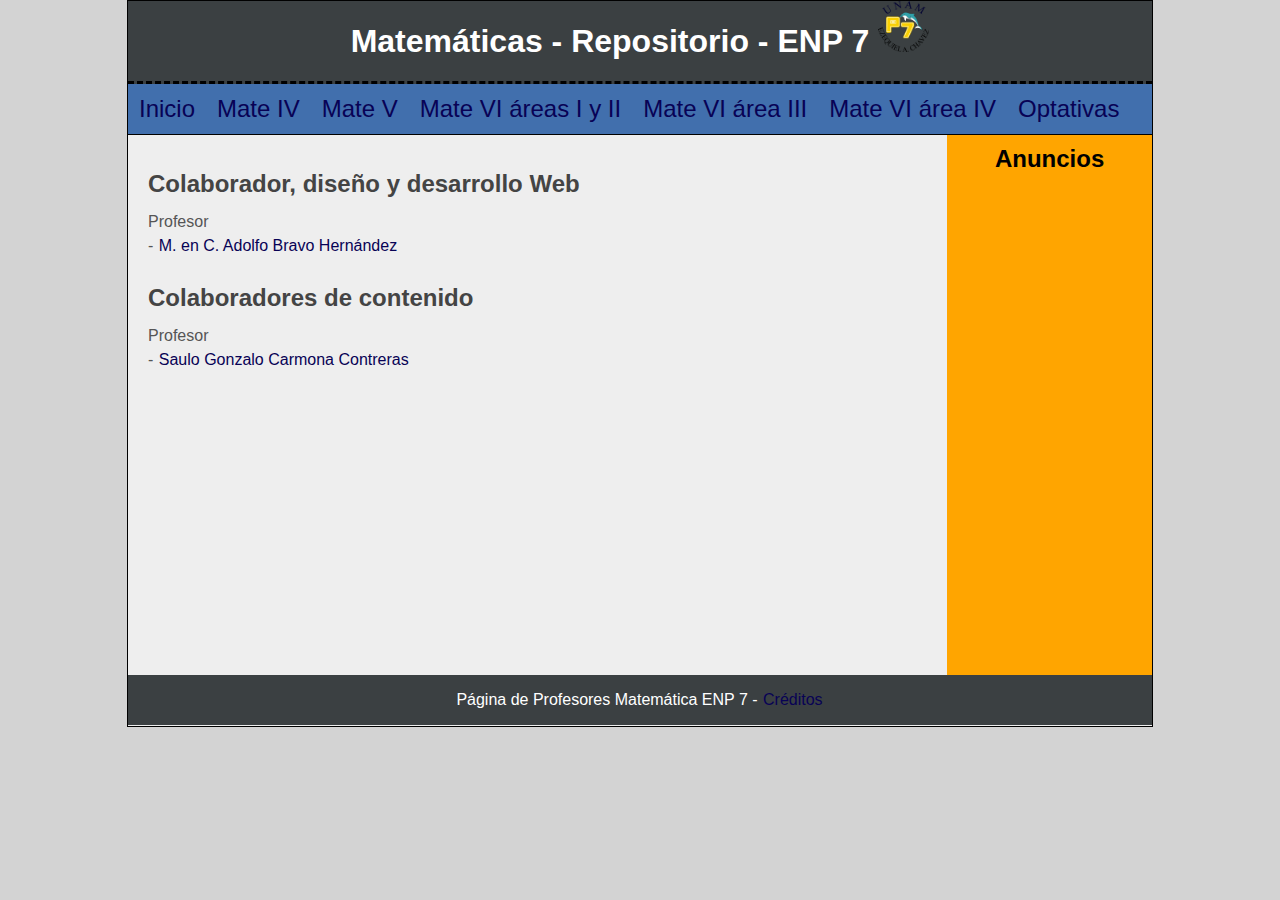
==== creditos.html @ 5eccd354 "se corrige espacio en mate description" ====
<!DOCTYPE html>
<html lang="es">
    <head>
        <!-- Google tag (gtag.js) -->
        <script async src="https://www.googletagmanager.com/gtag/js?id=G-KSGRS9XQ7N"></script>
        <script>
        window.dataLayer = window.dataLayer || [];
        function gtag(){dataLayer.push(arguments);}
        gtag('js', new Date());

        gtag('config', 'G-KSGRS9XQ7N');
        </script>

        <meta charset="utf-8" />
        <meta name="description" content="Repositorio de archivos y enlaces de material didáctico, creado o recolectado por profesores de Matemática de ENP 7, para uso de quien esté interesado en mejorar o generar capacidades en matemática con base a temas relacionados en el plan de estudios de la Escuela Nacional Preparatoria de la UNAM." />
        <meta name="author" content="M en C Adolfo Bravo Hernández" />
        <title>
            Mate - ENP 7
        </title>
        <link rel="icon" type="image/png" href="img/fivicon.png"/>
        <link rel="stylesheet" type="text/css" href="css/style.css"/>
        
    </head>
    <body>
        <div id="container">
            <header>
                <h1>Matemáticas - Repositorio - ENP 7 <img src="img/logoP7.png" width="5%"/></h1>
            </header>
            <nav>
                <ul>
                    <li>
                        <a href="index.html">
                            Inicio
                        </a>
                    </li>
                    <li>
                        <a href="mateiv.html">
                            Mate IV
                        </a>
                    </li>
                    <li>
                        <a href="matev.html">
                            Mate V
                        </a>
                    </li>
                    <li>
                        <a href="matevi-12.html">
                            Mate VI áreas I y II
                        </a>
                    </li>
                    <li>
                        <a href="matevi-3.html">
                            Mate VI área III
                        </a>
                    </li>
                    <li>
                        <a href="matevi-4.html">
                            Mate VI área IV
                        </a>
                    </li>
                    <li>
                        <a href="optativas.html">
                           Optativas
                       </a>
                    </li>
                </ul>
            </nav>
            <div class="clearfix"></div>
            <section id="content">
                <article class="article">
                    <h4 class="card-title">Colaborador, diseño y desarrollo Web</h4>
					<p class="card-text">Profesor<br>- <a target="_blank"
                         href="http://www.paginaspersonales.unam.mx/app/webroot/index.php/academicos/datosContacto/alias:adolfobravo">M. en C. Adolfo Bravo Hernández</a></p>
                </article>
                <article class="article">
                    <h4 class="card-title">Colaboradores de contenido</h4>
					<p class="card-text">Profesor<br>- <a target="_blank" href="http://paginaspersonales.unam.mx/app/webroot/index.php/academicos/datosContacto/alias:saulogonzalocarmona">Saulo Gonzalo Carmona Contreras</a></p>
                </article>
                
            </section>
            <aside>
                <h2>Anuncios</h2>
            </aside>
            <div class="clearfix"></div>
            <footer>
                Página de Profesores Matemática ENP 7 - <a href="creditos.html">Créditos</a>
            </footer>
            
        </div>
       
    </body>
</html>
---- css/style.css ----
*{
    margin: 0px;
    padding: 0px;
}
body{
    background:lightgray;
    font-family: Arial, Helvetica, sans-serif;
}

#container{
    width: 80%;
    margin: 0px auto;
    border: 1px solid black;
}

header{
    background: #3b4042;
    color: white;
    height: 80px;
    width: 100%;
    margin: 0px;
    text-align: center;
    line-height: 80px;
    border-bottom: 3px dashed black;
}

nav{
    background: #416fad;
    height: 50px;
    border-bottom: 1px solid black;
}
nav ul li{
    float: left;
    list-style: none;
    margin: 10px;
    line-height: 30px;
}

#content{
    float: left;
    width: calc(80% - 40px);
    background: #eee;
    min-height: 500px;
    padding: 20px;
}

#contentwa{
    float: left;
    width: calc(100% - 40px);
    background: #eee;
    min-height: 500px;
    padding: 20px;
}

aside{
    float: left;
    width: calc(20% - 20px);
    background: orange;
    min-height: 520px;
    padding: 10px;
}

aside h2{
  text-align: center;
}

footer{
    background: #3b4042;
    color: white;
    height: 50px;
    line-height: 50px;
    text-align: center;
    border-bottom: 1px solid #eee;
}
.clearfix{
    clear: both;
}
.article{
    color: black;
    margin-top: 15px;
    margin-bottom: 15px;
    padding-bottom: 10px;
    border-bottom: 1px solid #eee;
}

.article: :first-child{
    border-top: 1px solid #eee;
}

.article h2{
    font-size: 25px;
}

a {
    outline: none;
    text-decoration: none;
    padding: 2px 1px 0;
  }
  
  a:link {
    color: #080255;
  }
  
  a:visited {
    color: #080255;
  }
  
  a:focus {
    border-bottom: 1px solid;
    background: #bae498;
  }
  
  a:hover {
    border-bottom: 1px solid;
    background: #cdfeaa;
  }
  
  a:active {
    background: #12b9e2;
    color: #cdfeaa;
  }

  ul,
ol,
dl,
p {
  font-size: 1.5rem;
}

li,
p {
  line-height: 1.5;
}

/* Estilos para las listas de descripciones */

dd,
dt {
  line-height: 1.5;
}

dt {
  font-weight: bold;
}

dd {
  margin-bottom: 1.5rem;
}

.card-title {
  margin-bottom: 0.75rem;
  color:#444444;
  font-size: 1.5rem;
}

.card-text {
  color:#555555;
  font-size: 1rem;
}
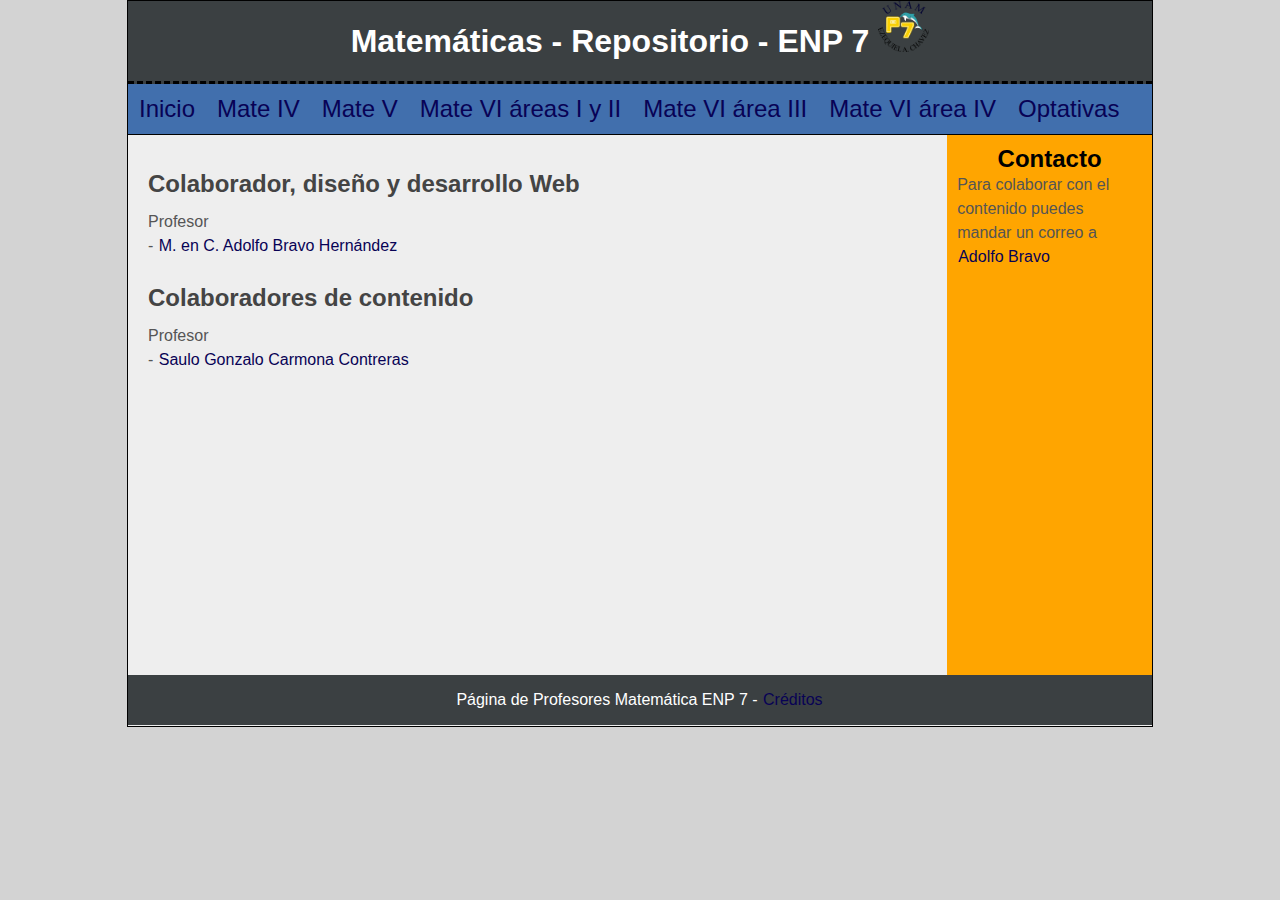
==== commit cf5342d5: "se agrega mailto en creditos" ====
--- a/creditos.html
+++ b/creditos.html
@@ -79,7 +79,10 @@
                 
             </section>
             <aside>
-                <h2>Anuncios</h2>
+                <h2>Contacto</h2>
+                <p class="card-text">Para colaborar con el contenido puedes mandar un correo a 
+                    <a href="mailto:adolfo.bravo@enp.unam.mx">Adolfo Bravo</a>
+                </p>
             </aside>
             <div class="clearfix"></div>
             <footer>
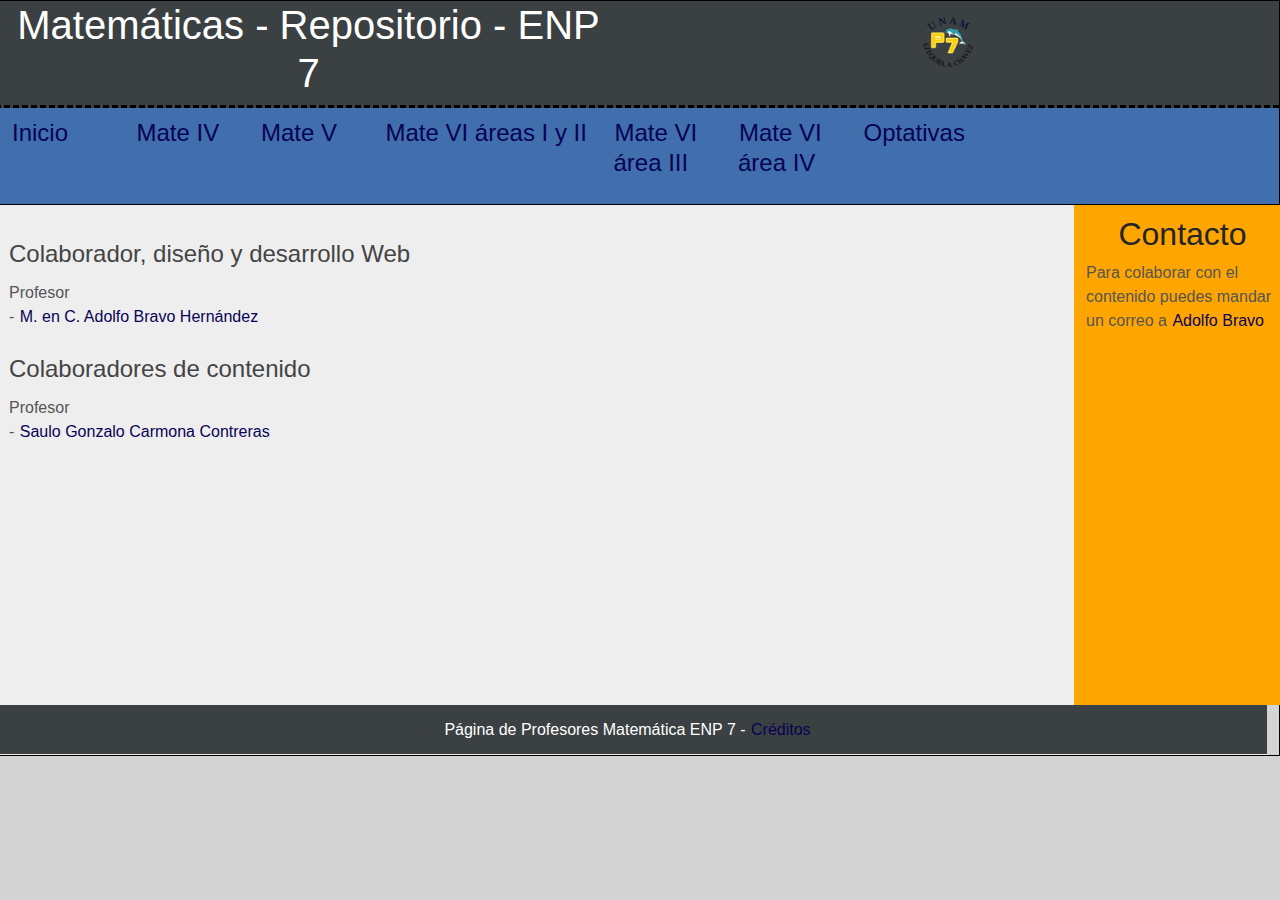
==== commit e7208ea8: "se agrega bootstrap" ====
--- a/creditos.html
+++ b/creditos.html
@@ -18,55 +18,62 @@
             Mate - ENP 7
         </title>
         <link rel="icon" type="image/png" href="img/fivicon.png"/>
+        <meta http-equiv="X-UA-Compatible" content="IE=edge">
+	    <meta name="viewport" content="width=device-width, initial-scale=1.0">
+	    <link rel="stylesheet" href="css/bootstrap.min.css">
         <link rel="stylesheet" type="text/css" href="css/style.css"/>
         
     </head>
     <body>
         <div id="container">
-            <header>
-                <h1>Matemáticas - Repositorio - ENP 7 <img src="img/logoP7.png" width="5%"/></h1>
+            <div class="row">
+            <header class="row align-items-around">
+                <div class="col"><h1>Matemáticas - Repositorio - ENP 7 </h1></div>
+                <div class="col"><img src="img/logoP7.png" width="50px"/></div>
+                
             </header>
-            <nav>
+            <nav class="row align-items-center">
                 <ul>
-                    <li>
+                    <li class="col-12 col-md-1">
                         <a href="index.html">
                             Inicio
                         </a>
                     </li>
-                    <li>
+                    <li class="col-12 col-md-1">
                         <a href="mateiv.html">
                             Mate IV
                         </a>
                     </li>
-                    <li>
+                    <li class="col-12 col-md-1">
                         <a href="matev.html">
                             Mate V
                         </a>
                     </li>
-                    <li>
+                    <li class="col-12 col-md-2">
                         <a href="matevi-12.html">
                             Mate VI áreas I y II
                         </a>
                     </li>
-                    <li>
+                    <li class="col-12 col-md-1">
                         <a href="matevi-3.html">
                             Mate VI área III
                         </a>
                     </li>
-                    <li>
+                    <li class="col-12 col-md-1">
                         <a href="matevi-4.html">
                             Mate VI área IV
                         </a>
                     </li>
-                    <li>
+                    <li class="col-12 col-md-1">
                         <a href="optativas.html">
                            Optativas
                        </a>
                     </li>
                 </ul>
             </nav>
-            <div class="clearfix"></div>
-            <section id="content">
+        </div>
+            <div class="row">
+                <section id="content" class="col-12 col-md-10 align-items-center">
                 <article class="article">
                     <h4 class="card-title">Colaborador, diseño y desarrollo Web</h4>
 					<p class="card-text">Profesor<br>- <a target="_blank"
@@ -78,18 +85,20 @@
                 </article>
                 
             </section>
-            <aside>
+            <aside class="col-12 col-md-2">
                 <h2>Contacto</h2>
                 <p class="card-text">Para colaborar con el contenido puedes mandar un correo a 
                     <a href="mailto:adolfo.bravo@enp.unam.mx">Adolfo Bravo</a>
                 </p>
             </aside>
-            <div class="clearfix"></div>
+        </div>
+        <div class="row col-12">
             <footer>
                 Página de Profesores Matemática ENP 7 - <a href="creditos.html">Créditos</a>
             </footer>
-            
         </div>
-       
-    </body>
+        
+    </div>
+    <script src="js/bootstrap.bundle.min.js"></script>
+</body>
 </html>--- a/css/style.css
+++ b/css/style.css
@@ -1,14 +1,10 @@
-*{
-    margin: 0px;
-    padding: 0px;
-}
+
 body{
     background:lightgray;
     font-family: Arial, Helvetica, sans-serif;
 }
 
 #container{
-    width: 80%;
     margin: 0px auto;
     border: 1px solid black;
 }
@@ -16,8 +12,6 @@
 header{
     background: #3b4042;
     color: white;
-    height: 80px;
-    width: 100%;
     margin: 0px;
     text-align: center;
     line-height: 80px;
@@ -26,7 +20,6 @@
 
 nav{
     background: #416fad;
-    height: 50px;
     border-bottom: 1px solid black;
 }
 nav ul li{
@@ -38,7 +31,6 @@
 
 #content{
     float: left;
-    width: calc(80% - 40px);
     background: #eee;
     min-height: 500px;
     padding: 20px;
@@ -46,7 +38,6 @@
 
 #contentwa{
     float: left;
-    width: calc(100% - 40px);
     background: #eee;
     min-height: 500px;
     padding: 20px;
@@ -54,9 +45,8 @@
 
 aside{
     float: left;
-    width: calc(20% - 20px);
     background: orange;
-    min-height: 520px;
+
     padding: 10px;
 }
 
